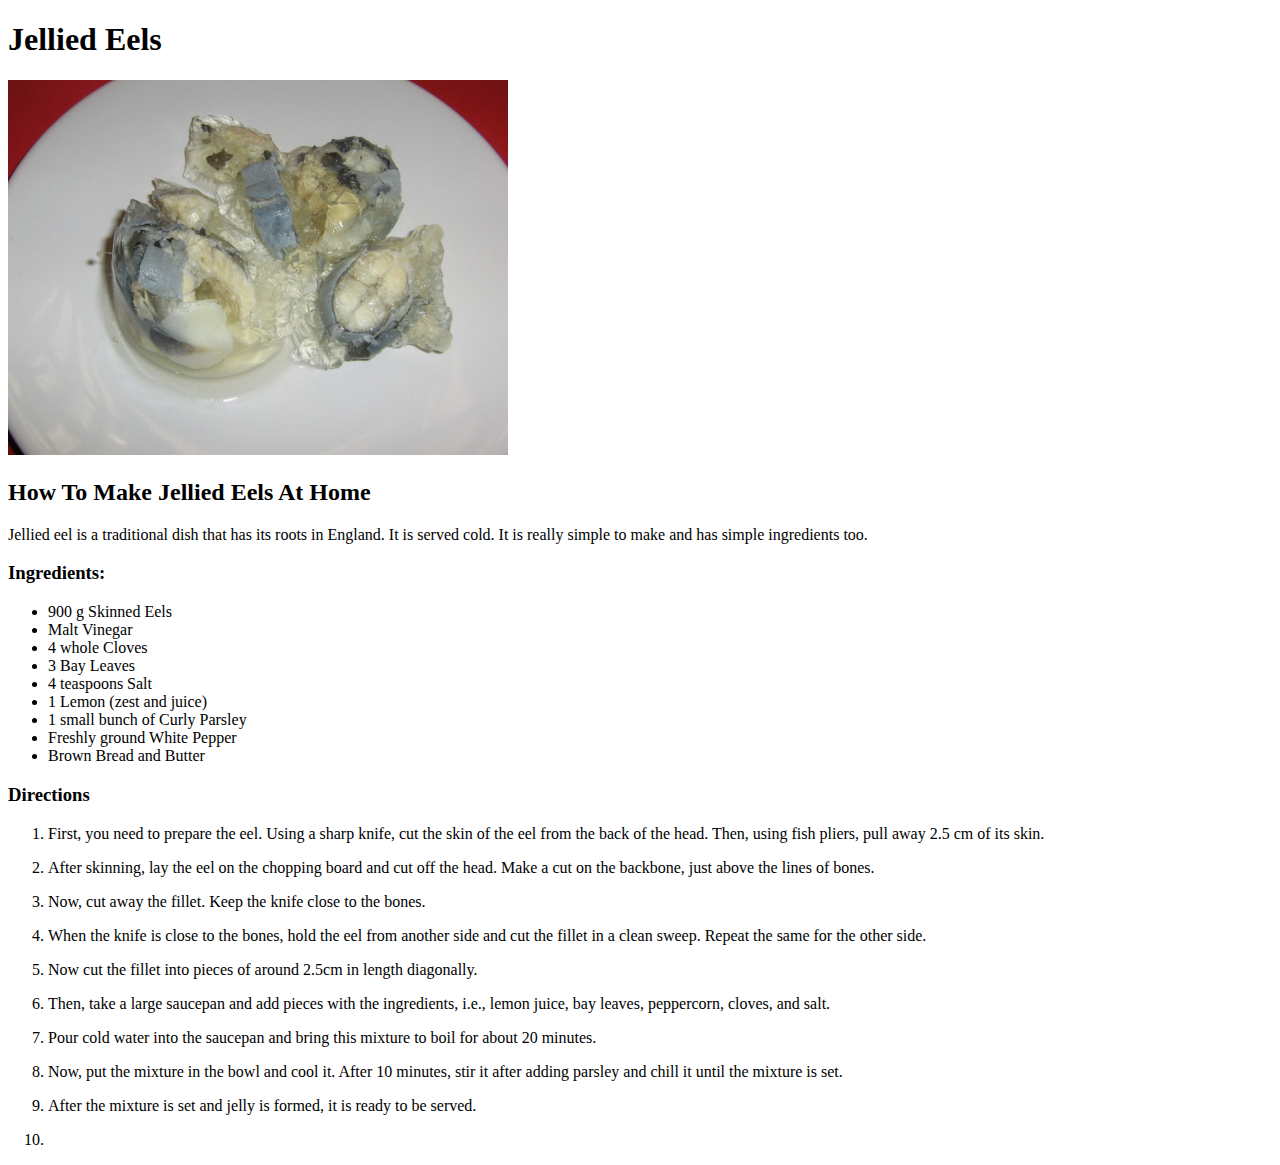
==== recipes/jellied-eels.html @ 131353a5 "Finish Eels page and minor fixes in other pages" ====
<!DOCTYPE html>
<html lang="en">
<head>
    <meta charset="UTF-8">
    <meta http-equiv="X-UA-Compatible" content="IE=edge">
    <meta name="viewport" content="width=device-width, initial-scale=1.0">
    <title>Document</title>
</head>
<body>
    <h1>Jellied Eels</h1>
    <img src="../imgs/Eels.jpg" width="500" alt="Disgusting looking food">
    <h2>How To Make Jellied Eels At Home</h2>
    <p>Jellied eel is a traditional dish that has its roots in England. It is served cold. It is really simple to make and has simple ingredients too.</p>
    <h3>Ingredients:</h3>
    <ul>
        <li>900 g Skinned Eels</li>
        <li>Malt Vinegar</li>
        <li>4 whole Cloves</li>
        <li>3 Bay Leaves</li>
        <li>4 teaspoons Salt</li>
        <li>1 Lemon (zest and juice)</li>
        <li>1 small bunch of Curly Parsley</li>
        <li>Freshly ground White Pepper</li>
        <li>Brown Bread and Butter</li>
    
        </ul>
    <h3>Directions</h3>    
    <ol>
        <li><p>First, you need to prepare the eel. Using a sharp knife, cut the skin of the eel from the back of the head. Then, using fish pliers, pull away 2.5 cm of its skin.</p></li>
        <li><p>After skinning, lay the eel on the chopping board and cut off the head. Make a cut on the backbone, just above the lines of bones.</p></li>
        <li><p>Now, cut away the fillet. Keep the knife close to the bones.</p></li>
        <li><p>When the knife is close to the bones, hold the eel from another side and cut the fillet in a clean sweep. Repeat the same for the other side.</p></li>
        <li><p>Now cut the fillet into pieces of around 2.5cm in length diagonally.
        </p></li>
        <li><p>Then, take a large saucepan and add pieces with the ingredients, i.e., lemon juice, bay leaves, peppercorn, cloves, and salt.</p></li>
        <li><p>Pour cold water into the saucepan and bring this mixture to boil for about 20 minutes.</p></li>
        <li><p>Now, put the mixture in the bowl and cool it. After 10 minutes, stir it after adding parsley and chill it until the mixture is set.</p></li>
        <li><p>After the mixture is set and jelly is formed, it is ready to be served.</p></li>
        <li><p></p></li>
    </ol>
</body>
</html>
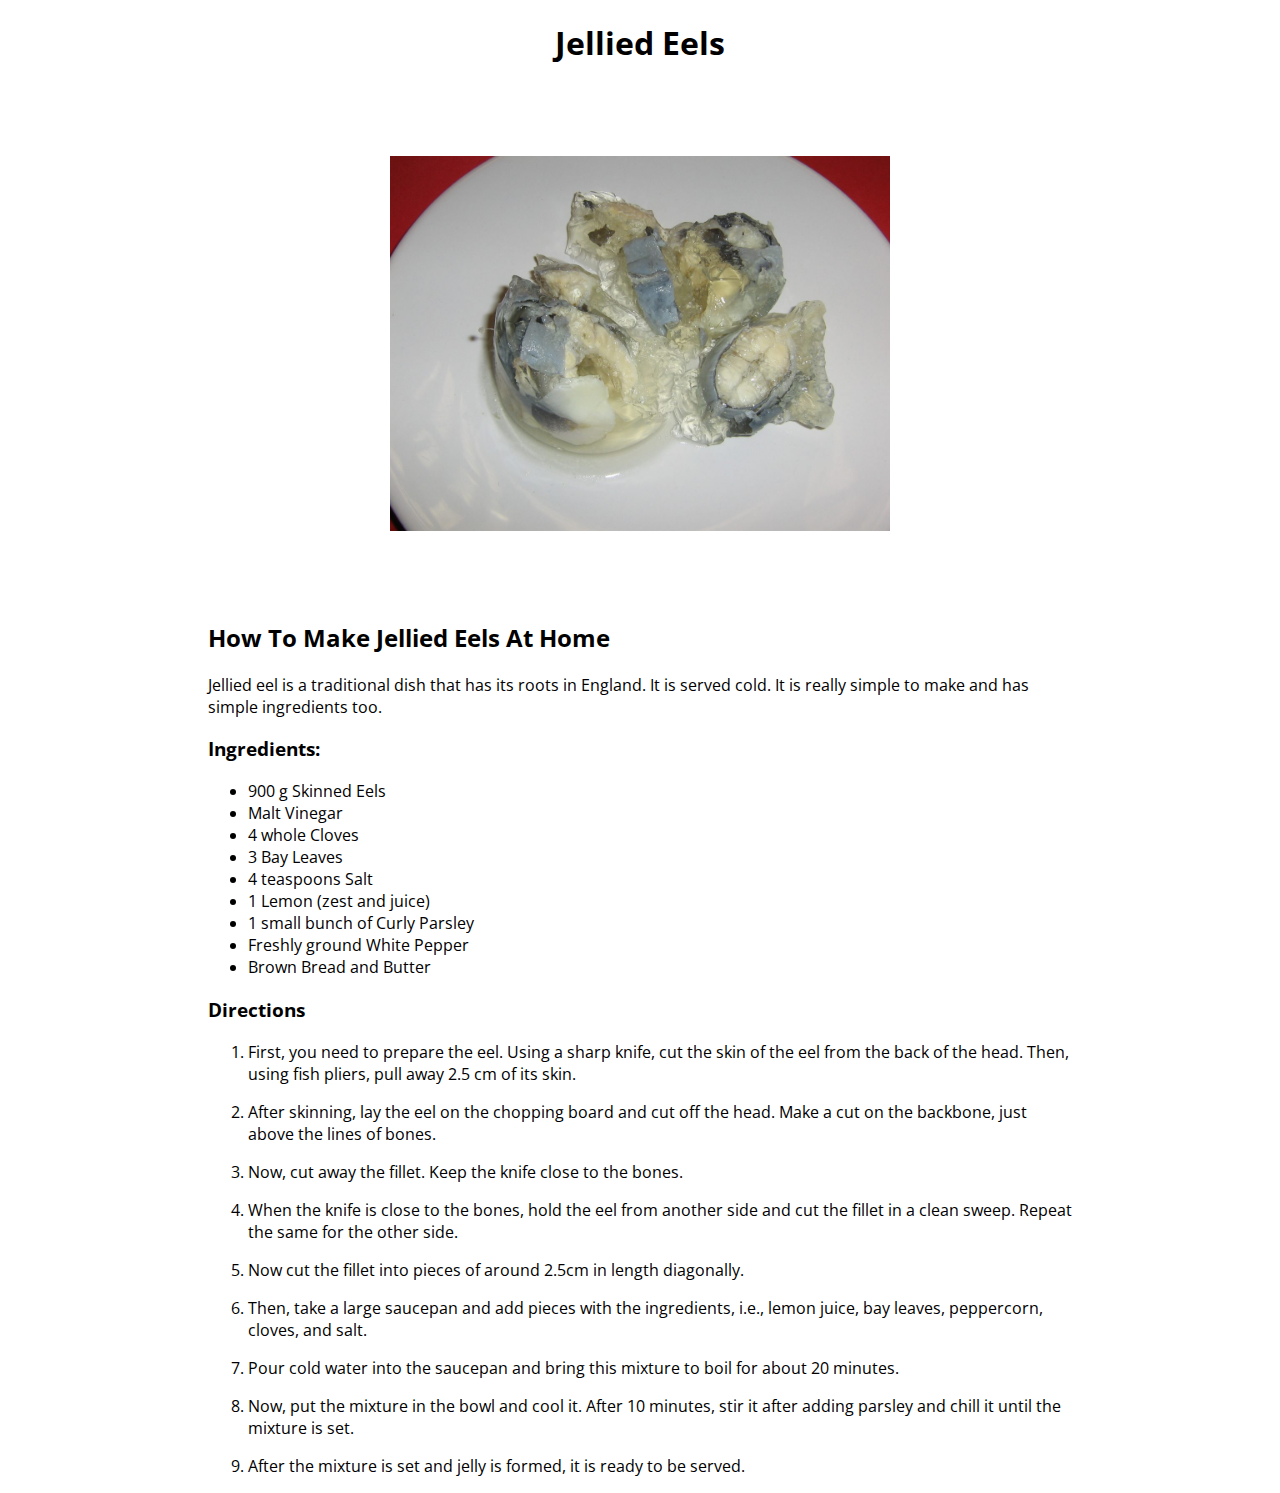
==== commit 6866ae8f: "Add margins and new font to all pages" ====
--- a/recipes/jellied-eels.html
+++ b/recipes/jellied-eels.html
@@ -4,15 +4,22 @@
     <meta charset="UTF-8">
     <meta http-equiv="X-UA-Compatible" content="IE=edge">
     <meta name="viewport" content="width=device-width, initial-scale=1.0">
-    <title>Document</title>
+    <title>Jellied Eels</title>
+    <link rel="preconnect" href="https://fonts.googleapis.com">
+    <link rel="preconnect" href="https://fonts.gstatic.com" crossorigin>
+    <link href="https://fonts.googleapis.com/css2?family=Open+Sans:ital,wght@0,300;0,400;0,800;1,300;1,400&display=swap" rel="stylesheet">
+    
+    <link rel="stylesheet" href="../styles.css">
 </head>
 <body>
-    <h1>Jellied Eels</h1>
-    <img src="../imgs/Eels.jpg" width="500" alt="Disgusting looking food">
-    <h2>How To Make Jellied Eels At Home</h2>
-    <p>Jellied eel is a traditional dish that has its roots in England. It is served cold. It is really simple to make and has simple ingredients too.</p>
-    <h3>Ingredients:</h3>
-    <ul>
+    <h1 class="big title">Jellied Eels</h1>
+    <div>
+       <img class="recipe-image" src="../imgs/Eels.jpg" width="500" alt="Disgusting looking food">
+    </div>   
+    <h2 class="recipe">How To Make Jellied Eels At Home</h2>
+    <p class="recipe">Jellied eel is a traditional dish that has its roots in England. It is served cold. It is really simple to make and has simple ingredients too.</p>
+    <h3 class="recipe">Ingredients:</h3>
+    <ul class="recipe">
         <li>900 g Skinned Eels</li>
         <li>Malt Vinegar</li>
         <li>4 whole Cloves</li>
@@ -24,8 +31,8 @@
         <li>Brown Bread and Butter</li>
     
         </ul>
-    <h3>Directions</h3>    
-    <ol>
+    <h3 class="recipe">Directions</h3>    
+    <ol class="recipe">
         <li><p>First, you need to prepare the eel. Using a sharp knife, cut the skin of the eel from the back of the head. Then, using fish pliers, pull away 2.5 cm of its skin.</p></li>
         <li><p>After skinning, lay the eel on the chopping board and cut off the head. Make a cut on the backbone, just above the lines of bones.</p></li>
         <li><p>Now, cut away the fillet. Keep the knife close to the bones.</p></li>
@@ -36,7 +43,7 @@
         <li><p>Pour cold water into the saucepan and bring this mixture to boil for about 20 minutes.</p></li>
         <li><p>Now, put the mixture in the bowl and cool it. After 10 minutes, stir it after adding parsley and chill it until the mixture is set.</p></li>
         <li><p>After the mixture is set and jelly is formed, it is ready to be served.</p></li>
-        <li><p></p></li>
+       
     </ol>
 </body>
 </html>--- a/styles.css
+++ b/styles.css
@@ -0,0 +1,30 @@
+html {
+    font-family: "Open Sans", verdana,sans-serif;
+    
+}
+ h1.Homepage {
+    text-align: center;
+}
+
+ul.Homepage {
+    list-style-type: none; text-align: justify; font-weight: 500;
+}
+div.Homepage {
+   background-color: lightgray; border: 2px; width: 400px;
+}
+img {
+    display: block;
+    margin-left: auto;
+    margin-right: auto;
+    padding: 70px;
+}
+
+.big.title {
+    text-align: center;
+}
+.recipe {
+   margin-right: 200px;
+   margin-left: 200px;
+}
+
+
